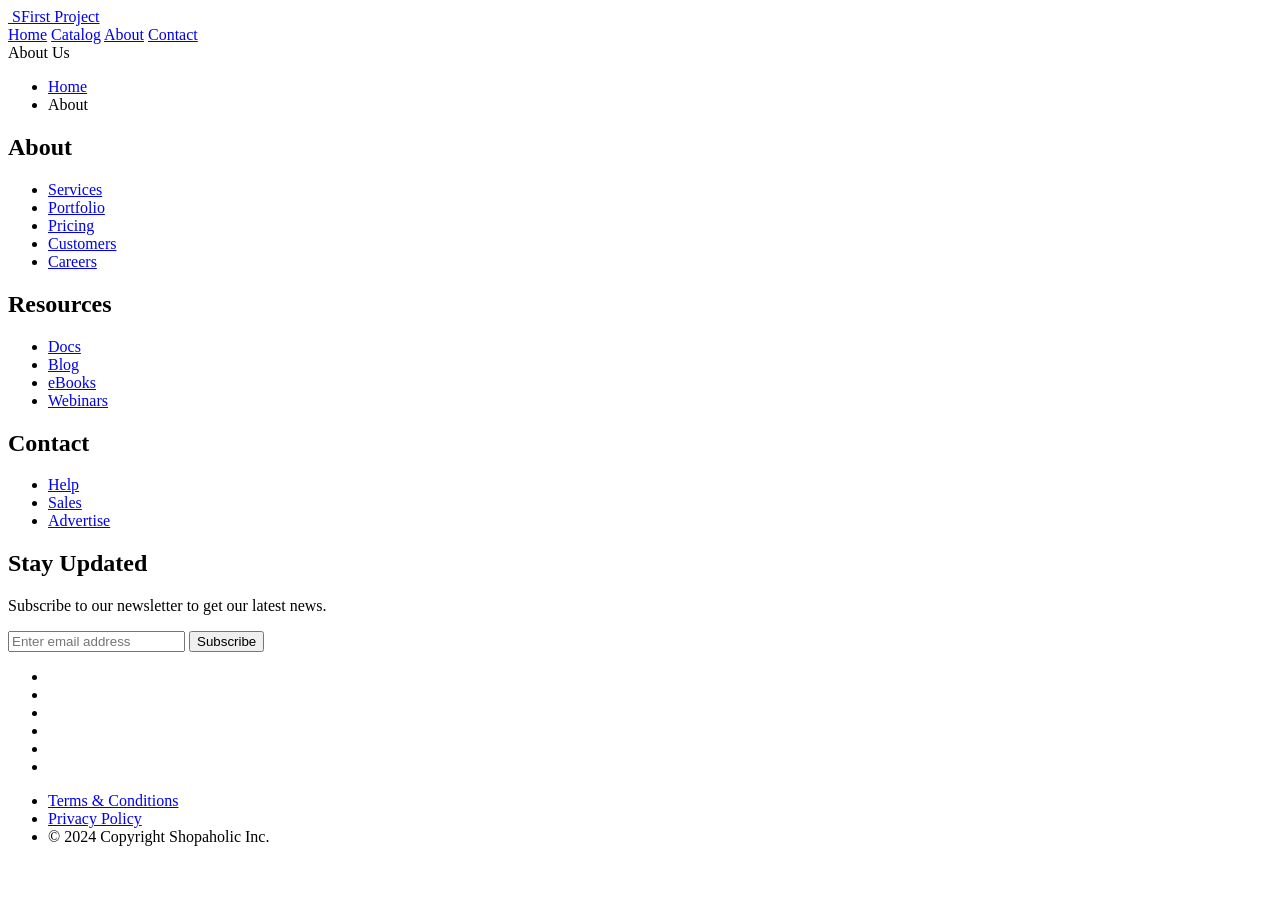
==== about.html @ 0fef4d09 "added unit 1" ====
<!DOCTYPE html>
<html lang="en">
<head>
    <meta charset="UTF-8">
    <meta name="viewport" content="width=device-width, initial-scale=1.0">
    <title>Document</title>
    <link href="css/main.css" rel="stylesheet">
</head>
<body>
    <header class="page-header">
        <a href="#!" class="brand fas fa-shopping-cart">&nbsp;SFirst Project</a>
        <nav class="navbar" id="navbar">
            <!-- navigation -->
            <a href="index.html">Home</a> 
            <a href="catalog.html">Catalog</a> 
            <a href="about.html">About</a> 
            <a href="contact.html">Contact</a> 
        </nav>
        <nav class="toolbar">
            <a href="#" class="far fa-heart"></a>
            <a href="#" class="fas fa-dolly-flatbed"></a>
            <a href="#" class="far fa-user"></a>
        </nav>
    </header> 
    <!-- breadcrumb -->
    <section class="bg-light mt-5">
      <div class="container py-5">
        <div class="breadcrumb-container">
          <div class="breadcrumb-title">About Us</div>
          
          <ul class="breadcrumb">
                <li class="breadcrumb-item"><a class="text-dark" href="index.html">Home</a></li>
                <li class="breadcrumb-item active">About</li>
          </ul>
          
        </div>
      </div>
    </section>

    <footer>
        <!-- Footer main -->
        <section class="footer-main">
          <div class="footer-main-item">
            <h2 class="footer-title">About</h2>
            <ul>
              <li><a href="#">Services</a></li>
              <li><a href="#">Portfolio</a></li>
              <li><a href="#">Pricing</a></li>
              <li><a href="#">Customers</a></li>
              <li><a href="#">Careers</a></li>
            </ul>
          </div>
          <div class="footer-main-item">
            <h2 class="footer-title">Resources</h2>
            <ul>
              <li><a href="#">Docs</a></li>
              <li><a href="#">Blog</a></li>
              <li><a href="#">eBooks</a></li>
              <li><a href="#">Webinars</a></li>
            </ul>
          </div>
          <div class="footer-main-item">
            <h2 class="footer-title">Contact</h2>
            <ul>
              <li><a href="#">Help</a></li>
              <li><a href="#">Sales</a></li>
              <li><a href="#">Advertise</a></li>
            </ul>
          </div>
          <div class="footer-main-item">
            <h2 class="footer-title">Stay Updated</h2>
            <p>Subscribe to our newsletter to get our latest news.</p>
            <form>
              <input type="email" name="email" placeholder="Enter email address">
              <input type="submit" value="Subscribe">
            </form>
          </div>
        </section>
      
        <!-- Footer social -->
        <section class="footer-social">
          <ul class="footer-social-list">
            <li><a href="#"><i class="fab fa-facebook"></i></a></li>
            <li><a href="#"><i class="fab fa-twitter"></i></a></li>
            <li><a href="#"><i class="fab fa-instagram"></i></a></li>
            <li><a href="#"><i class="fab fa-github"></i></a></li>
            <li><a href="#"><i class="fab fa-linkedin"></i></a></li>
            <li><a href="#"><i class="fab fa-youtube"></i></a></li>
          </ul>
        </section>
      
        <!-- Footer legal -->
        <section class="footer-legal">
          <ul class="footer-legal-list">
            <li><a href="#">Terms &amp; Conditions</a></li>
            <li><a href="#">Privacy Policy</a></li>
            <li>&copy; 2024 Copyright Shopaholic Inc.</li>
          </ul>
        </section>
        </footer>
</body>
</html>
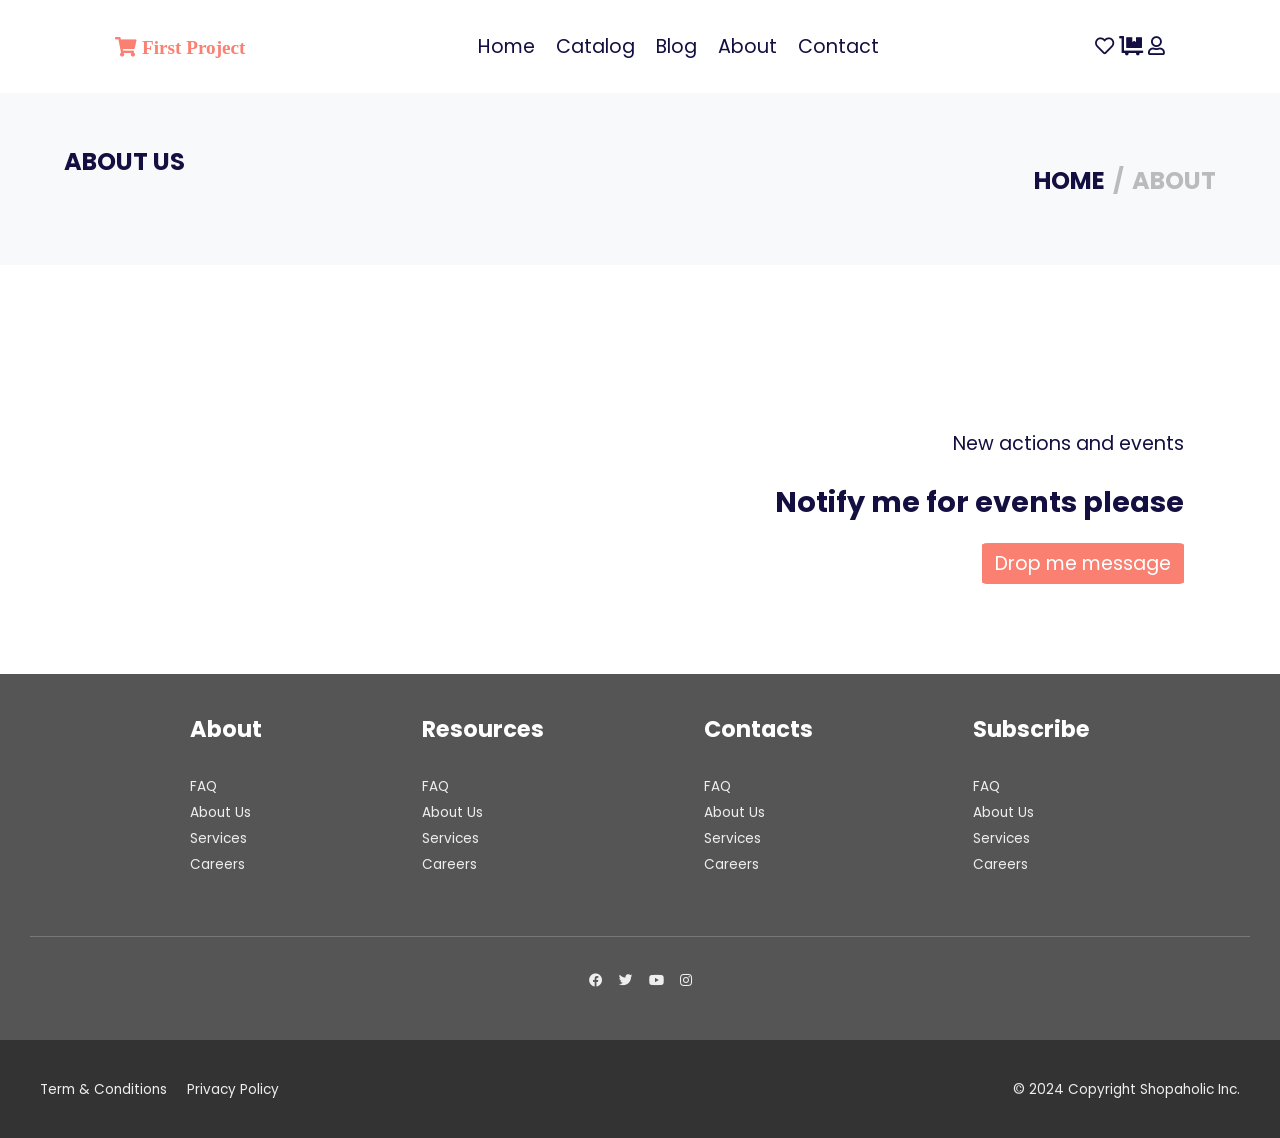
==== commit af44694e: "added unit 2" ====
--- a/about.html
+++ b/about.html
@@ -4,15 +4,16 @@
     <meta charset="UTF-8">
     <meta name="viewport" content="width=device-width, initial-scale=1.0">
     <title>Document</title>
-    <link href="css/main.css" rel="stylesheet">
+    <link href="main.css" rel="stylesheet">
 </head>
 <body>
     <header class="page-header">
-        <a href="#!" class="brand fas fa-shopping-cart">&nbsp;SFirst Project</a>
+        <a href="#!" class="brand fas fa-shopping-cart">&nbsp;First Project</a>
         <nav class="navbar" id="navbar">
             <!-- navigation -->
             <a href="index.html">Home</a> 
             <a href="catalog.html">Catalog</a> 
+            <a href="blog.html">Blog</a> 
             <a href="about.html">About</a> 
             <a href="contact.html">Contact</a> 
         </nav>
@@ -21,82 +22,86 @@
             <a href="#" class="fas fa-dolly-flatbed"></a>
             <a href="#" class="far fa-user"></a>
         </nav>
-    </header> 
-    <!-- breadcrumb -->
-    <section class="bg-light mt-5">
-      <div class="container py-5">
-        <div class="breadcrumb-container">
-          <div class="breadcrumb-title">About Us</div>
-          
-          <ul class="breadcrumb">
-                <li class="breadcrumb-item"><a class="text-dark" href="index.html">Home</a></li>
-                <li class="breadcrumb-item active">About</li>
-          </ul>
-          
+    </header>  
+
+    <section class="bg-light mb-3">
+        <div class="container py-5">
+            <div class="breadcrumb-container">
+                <div class="breadcrumb-title">About Us</div>
+                <ul class="breadcrum">
+                    <li class="breadcrumb-item"><a class="text-dark" href="index.html">Home</a></li>
+                    <li class="breadcrumb-item active">About</li>
+                </ul>
+            </div>
         </div>
-      </div>
     </section>
 
-    <footer>
-        <!-- Footer main -->
-        <section class="footer-main">
-          <div class="footer-main-item">
-            <h2 class="footer-title">About</h2>
-            <ul>
-              <li><a href="#">Services</a></li>
-              <li><a href="#">Portfolio</a></li>
-              <li><a href="#">Pricing</a></li>
-              <li><a href="#">Customers</a></li>
-              <li><a href="#">Careers</a></li>
+    <section class="divider bg-cover bg-center bg-attachment py-5 mt-5" style="background: url(images/divider-bg.jpg);">
+        <div class="container py-5 px-4 text-right">
+            <p>New actions and events</p>
+            <h2>Notify me for events please</h2>
+            <a href="" class="btn btn-primary">Drop me message</a>
+        </div>
+
+    </section>
+<footer class="">
+    <section class="footer-main">
+        <div class="footer-main-item">
+            <h3>About</h3>
+            <ul class="list-unstyled">
+                <li><a href="faq.html">FAQ</a></li>
+                <li><a href="about.html">About Us</a></li>
+                <li><a href="about.html">Services</a></li>
+                <li><a href="about.html">Careers</a></li>
             </ul>
-          </div>
-          <div class="footer-main-item">
-            <h2 class="footer-title">Resources</h2>
-            <ul>
-              <li><a href="#">Docs</a></li>
-              <li><a href="#">Blog</a></li>
-              <li><a href="#">eBooks</a></li>
-              <li><a href="#">Webinars</a></li>
+        </div>
+        <div class="footer-main-item">
+            <h3>Resources</h3>
+            <ul class="list-unstyled">
+                <li><a href="faq.html">FAQ</a></li>
+                <li><a href="about.html">About Us</a></li>
+                <li><a href="about.html">Services</a></li>
+                <li><a href="about.html">Careers</a></li>
             </ul>
-          </div>
-          <div class="footer-main-item">
-            <h2 class="footer-title">Contact</h2>
-            <ul>
-              <li><a href="#">Help</a></li>
-              <li><a href="#">Sales</a></li>
-              <li><a href="#">Advertise</a></li>
+        </div>
+        <div class="footer-main-item">
+            <h3>Contacts</h3>
+            <ul class="list-unstyled">
+                <li><a href="faq.html">FAQ</a></li>
+                <li><a href="about.html">About Us</a></li>
+                <li><a href="about.html">Services</a></li>
+                <li><a href="about.html">Careers</a></li>
             </ul>
-          </div>
-          <div class="footer-main-item">
-            <h2 class="footer-title">Stay Updated</h2>
-            <p>Subscribe to our newsletter to get our latest news.</p>
-            <form>
-              <input type="email" name="email" placeholder="Enter email address">
-              <input type="submit" value="Subscribe">
-            </form>
-          </div>
-        </section>
-      
-        <!-- Footer social -->
-        <section class="footer-social">
-          <ul class="footer-social-list">
+        </div>
+        <div class="footer-main-item">
+            <h3>Subscribe</h3>
+            <ul class="list-unstyled">
+                <li><a href="faq.html">FAQ</a></li>
+                <li><a href="about.html">About Us</a></li>
+                <li><a href="about.html">Services</a></li>
+                <li><a href="about.html">Careers</a></li>
+            </ul>
+        </div>
+    </section>
+    
+    <section class="footer-social">
+        <ul class="footer-social-list">
             <li><a href="#"><i class="fab fa-facebook"></i></a></li>
             <li><a href="#"><i class="fab fa-twitter"></i></a></li>
+            <li><a href="#"><i class="fab fa-youtube"></i></a></li>
             <li><a href="#"><i class="fab fa-instagram"></i></a></li>
-            <li><a href="#"><i class="fab fa-github"></i></a></li>
-            <li><a href="#"><i class="fab fa-linkedin"></i></a></li>
-            <li><a href="#"><i class="fab fa-youtube"></i></a></li>
-          </ul>
-        </section>
-      
-        <!-- Footer legal -->
-        <section class="footer-legal">
-          <ul class="footer-legal-list">
-            <li><a href="#">Terms &amp; Conditions</a></li>
+        </ul>
+    </section>
+    <section class="footer-legal">
+        <ul class="footer-legal-item">
+            <li><a href="#">Term &amp; Conditions</a></li>
             <li><a href="#">Privacy Policy</a></li>
-            <li>&copy; 2024 Copyright Shopaholic Inc.</li>
-          </ul>
-        </section>
-        </footer>
+            <li><a href="#">&copy; 2024 Copyright Shopaholic Inc.</a></li>
+            
+        </ul>
+    </section>
+    
+</footer>
+
 </body>
-</html>+</html>
--- a/main.css
+++ b/main.css
@@ -0,0 +1,1129 @@
+/* main.css */
+
+@import url('https://fonts.googleapis.com/css2?family=Libre+Franklin:ital,wght@0,600;0,700;1,400;1,700;1,800&family=Lora:ital,wght@0,400;0,500;0,600;0,700;1,400;1,500;1,600;1,700&family=Nunito:ital,wght@0,400;0,600;1,400&family=Poppins:ital,wght@0,100;0,300;0,400;0,500;0,600;1,100;1,300;1,400;1,500;1,600&family=Roboto:ital,wght@0,300;0,400;0,700;1,400;1,700&display=swap');
+
+@import url("https://cdnjs.cloudflare.com/ajax/libs/font-awesome/5.14.0/css/all.min.css");
+
+* {
+    box-sizing: border-box;
+}
+
+html {
+  --base-color: #130f40;
+  --active-color: salmon;
+  font-size: 16px;
+}
+
+body {
+    color: var(--base-color);
+    
+    font-family: 'Poppins', sans-serif; 
+    margin: 0;
+
+    font-size: 1.2rem;
+    position: relative;
+}
+
+h1, h2, h3 {
+    font-weight: 700;
+}
+
+h1 {
+    font-size: calc(1.45rem + 1.14vw);
+}
+
+
+.list-unstyled {
+    list-style: none;
+}
+
+.bg-dark {
+    background-color: #130f40;
+}
+.text-white {
+color: white;
+}
+
+
+.border {
+    border-style: solid;
+    border-width: 1px;
+}
+
+.hero {
+
+} 
+.bg-cover {
+    background-size: cover !important;
+}
+.bg-center {
+    background-position: center center !important;
+}
+
+.py-3 {
+    padding: 1rem 0;
+}
+
+.py-5 {
+    padding: 3rem 0;
+}
+.mt-5 {
+    margin-top: 3rem;
+}
+
+.px-4 {
+    padding-left: 2rem;
+    padding-right: 2rem;
+}
+
+.btn {
+    font-size: 1.2rem;
+    line-height: 1.5;
+    text-align: center;
+    text-decoration: none;
+    vertical-align: middle;
+    background-color: transparent;
+    border: 1px solid transparent;
+    padding: .375rem .75rem;
+}
+
+.btn-primary {
+    color: white;
+    background-color: salmon;
+    border-color: salmon;
+    border-radius: 5%;
+}
+
+.catalog header {
+    text-align: center;
+    font-size: 2.5rem;
+}
+
+header h2 span {
+    color: salmon;
+}
+
+/* layout */
+
+.container {
+  width: 90%;
+  margin: 0 auto;
+}
+
+.flex-container {
+    display: flex;
+    width: 100%;
+    align-items: center;
+    column-gap: 1rem;
+    flex-wrap: wrap;
+}
+
+.flex-container > * {
+    width: 100%;
+}
+
+
+
+@media (min-width: 768px) {
+    
+    .flex-container {
+        width: 100%;
+    }
+
+    .flex-container > * {
+        width: calc((100% - 2rem) / 3);
+    }
+
+}
+
+/* footer */
+
+footer {
+    width: 100%;
+    background-color: #555;
+    color: #bbb;
+    line-height: 1.5rem;
+}
+
+footer ul {
+    padding-left: 0;
+    list-style: none;
+}
+
+
+footer a {
+    color: #eee;
+    font-size: .85rem;
+    text-decoration: none;
+}
+
+footer h3 {
+    color: #fff;
+    padding-bottom: .625rem;
+}
+
+.footer-main {
+    display: flex;
+    flex-wrap: wrap;
+    padding: 1.25rem 1.875rem;
+}
+
+@media (min-width: 29.82rem) {
+    .footer-main {
+        justify-content: space-evenly;
+    }
+}
+
+.footer-main-ityem {
+    padding: 1.25rem;
+    min-width: 12.5rem;
+}
+
+.footer-social {
+    padding: 0 1.875rem 1.25rem;
+}
+.footer-social-list {
+    display: flex;
+    justify-content: center;
+    border-top: 1px #777 solid;
+    padding-top: 1.25rem;
+}
+.footer-social-list li {
+    margin: .5rem;
+    font-size: 1.4rem;
+}
+
+.footer-legal {
+    padding: .9375rem 1.875rem;
+    background-color: #333;
+}
+.footer-legal-item {
+    width: 100%;
+    display: flex;
+    flex-wrap: wrap;
+}
+.footer-legal-item li {
+    margin: .125rem .625rem;
+    white-space: nowrap;
+}
+
+footer form {
+    display: flex;
+    flex-wrap: wrap;
+}
+footer input[type="email"] {
+    border: 0;
+    padding: .625rem .9375rem;
+    margin-top: .315rem;
+}
+
+footer input[type="submit"] {
+    background-color: var(--active-color);
+    color: white;
+    border: 0;
+    padding: .625rem .9375rem;
+    margin-top: .315rem;
+}
+
+footer input[type="submit"]:hover {
+    background-color: white;
+    color: var(--active-color);
+    border: var(--active-color) 1px solid;
+}
+
+footer input[type="submit"]:hover > input[type="email"] {
+    border: var(--active-color) 1px solid;
+}
+
+.footer-legal-item li:nth-last-child(2) {
+    flex: 1;
+}
+
+.footer-social-list li a:hover {
+    color: var(--active-color);
+}
+
+footer ul.list-unstyled a:hover {
+    color: white;
+    font-weight: 600;
+} 
+/* navigation */
+
+
+.page-header {
+    background-color: white;
+    padding: 2rem 9%;
+    display: flex;
+    align-items: center;
+    justify-content: space-between;
+
+    position: fixed;
+    top: 0;
+    left: 0;
+    right: 0;
+    z-index: 1000;
+
+}
+
+.page-header a {
+    font-size: 1.2rem;
+    color: var(--base-color);
+    /* font-weight: bolder; */
+    text-decoration: none;
+}
+.page-header .navbar a {
+    margin-left: 1rem;
+}
+.navbar a{
+    position: relative;
+}
+
+.navbar a:hover, .toolbar a:hover {
+    color: var(--active-color);
+}
+
+.navbar a::after {
+    content: '';
+    position: absolute;
+    bottom: 0;
+    left: 0;
+    width: 0%;
+    border-bottom: 2px solid var(--active-color);
+    transition:linear .4s;
+}
+.navbar a:hover::after {
+    width: 100%;
+}
+.brand {
+    color: var(--active-color) !important;
+}
+
+
+#toggler, .page-header label {
+    display: none;
+}
+
+
+
+@media (max-width: 47rem) {
+    .page-header label {
+        display: inline-block;
+    }
+    .page-header {
+        display: flex;
+        justify-content: space-between !important; 
+    }    
+    .navbar{
+        position: absolute;
+        left: 0;
+        right: 0;
+        top: 99%;
+        background-color: white;
+        clip-path: polygon(0 0, 100% 0, 100% 0, 0 0);
+    }
+    .navbar a {
+        display: block;
+        margin: .5rem;
+    }
+    #toggler:checked ~ nav.navbar{
+        clip-path: polygon(0 0, 100% 0, 100% 100%, 0 100%);
+    }
+}
+
+#toggler {
+    display: none;
+}
+
+
+.text-right {
+    text-align: right;
+}
+ 
+.bg-attachment {
+    background-attachment: fixed !important;
+}
+
+.content {
+    text-align: center;
+    margin: 0;
+    padding: 0;
+}
+
+.content strong {
+    color: var(--base-color);
+}
+
+.content .price {
+    font-size: 1.5rem;
+    color: var(--active-color);
+}
+.image {
+    height: 30rem;
+    overflow: hidden;
+}
+
+.image img {
+    width: 100%;
+    object-fit: cover;
+}
+
+
+.product .icons {
+    position: absolute;
+    top: 1rem;
+    right: 2rem;
+    z-index: -10;
+}
+ 
+.product .icons a {
+    display: block;
+    width: 4rem;
+    height: 4rem;
+    font-size: 2rem;
+    background-color: #fff;
+    color: var(--base-color);
+    text-align: center;
+    text-decoration: none;
+    line-height: 4rem;
+    margin: 0;
+}
+
+.product:hover .icons {
+    z-index: 10;
+}
+
+.image img, .icons, ,icons a {
+    transition: ease .3s;
+}
+
+.product:hover .image img {
+    transform: scale(1.1);
+    /* transform:rotate(45deg); */
+    filter: brightness(90%);
+}
+
+.product .icons a:hover {
+    color: #fff;
+    background-color: var(--active-color);
+} 
+/* breafcrumbs */
+
+.breadcrumb-container {
+    display: flex;
+    padding-top: 3rem;
+    margin-top: 3rem;
+    justify-content: space-between;
+}
+
+.bg-light {
+    background-color: rgb(248, 249, 250);
+}
+
+.breadcrumb-title, .breadcrumb-item {
+    font-weight: 700;
+    text-transform: uppercase;
+    font-size: 1.5rem;
+}
+
+.breadcrum {
+    display: flex;
+    list-style: none;
+    padding: 0;
+}
+
+.breadcrumb-item+.breadcrumb-item {
+    padding-left: .5rem;
+}
+
+.breadcrumb-item+.breadcrumb-item::before {
+    content: '/';
+    padding-right: .5rem;
+}
+
+.breadcrumb-item.active {
+    color: #bbb;
+}
+
+.breadcrumb-item a {
+    color: var(--base-color);
+    text-decoration: none;
+}
+
+/* contacts */
+
+.contact-container {
+    display: grid;
+    /* border: red 1px solid; */
+    gap:1rem;
+}
+
+.contact-header {
+    /* border: gold 1px solid; */
+    grid-row: 1;
+    grid-column: 1 / 4;
+}
+
+.contact-main {
+    grid-column: 1 / 3;
+    grid-row: 2 / 3;
+    /* border: green 1px solid; */
+}
+
+.contact-sidebar {
+    border: blue 1px solid;
+    grid-column: 3 / 4;
+    grid-row: 2 / 3;
+}
+
+.contact-footer {
+    /* border: magenta 1px solid; */
+    grid-column: 1 / 4;
+    grid-row: 4;
+}
+
+@media (max-width: 768px) {
+    .contact-main {
+        grid-column: 1 / 4;
+        grid-row: 2;
+    }
+    .contact-sidebar {
+        grid-column: 1 / 4;
+        grid-row: 3;
+    }
+}
+
+
+
+.product-container {
+    /* position: relative; */
+    display: grid;
+    gap: 1rem;
+    grid-template-columns: repeat(auto-fit, minmax(25rem, 1fr));
+}
+
+.product {
+    position: relative;
+}
+
+.badge {
+    display: inline-block;
+    padding: .35rem .65rem;
+    text-align: center;
+    vertical-align: baseline;
+}
+
+
+.bg-sale {
+    background-color: red;
+}
+
+.bg-new {
+    background-color: green;
+}
+
+
+.bg-sold {
+    background-color: gray;
+}
+.product .badge {
+    position: absolute;
+    top: 0;
+    left: 0;
+    z-index: 10;
+}
+
+
+.catalog-container {
+    display: grid;
+}
+
+.catalog-container main {
+    grid-column: 4 / 12;
+    /* grid-row: 1; */
+    border: green 1px solid;
+}
+
+.catalog-container aside {
+    border: blue 1px solid;
+    grid-column: 1 / 3;
+    /* grid-row: 1; */
+}
+
+
+@media (max-width: 768px) {
+    .catalog-container {
+        display: block;
+    }
+    .catalog-container main {
+
+       width: 100%;
+    }
+    .catalog-container aside {
+
+        width: 100%;
+    }
+}
+
+.svg-icon {
+    width: 32px;
+    height: 32px;
+    vertical-align: text-bottom;
+    stroke: currentColor;
+    stroke-width: 0ch3;
+}
+
+.svg-icon {
+    width: 32px;
+    height: 32px;
+    vertical-align: text-bottom;
+    stroke: currentColor;
+    stroke-width: 3;
+}
+
+.svg-icon-big {
+    width: 48px;
+    height: 48px;
+    vertical-align: text-bottom;
+    stroke: var(--active-color);
+    stroke-width: 3;
+}
+
+/* cart */
+
+.cart-wrapper {
+    display: grid;
+    gap: 1rem;
+    grid-template-columns: 1fr;
+    grid-template-areas: 'm' 's' 'f';
+    grid-auto-rows: minmax(100px, auto);
+}
+
+@media (min-width: 500px) {
+    .cart-wrapper {
+        grid-template-columns: repeat(12, 1fr);
+        grid-template-areas: 
+        "m m m m m m m m m m m m"
+        "s s s s s s s s s s s s"
+        "f f f f f f f f f f f f "
+        ;
+    }
+}
+
+@media (min-width: 768px) {
+    .cart-wrapper {
+        grid-template-areas: 
+        "m m m m m m m m m s s s"
+        "f f f f f f f f f f f f "
+        ;
+    }
+}
+
+.cart-content {
+    grid-area: m;
+    border: red solid 1px;
+}
+
+
+.cart-sidebar {
+    grid-area: s;
+    border: green solid 1px;
+}
+
+
+.cart-footer {
+    grid-area: f;
+    border: magenta solid 1px;
+}
+
+
+table {
+    border-collapse: collapse;
+}
+
+.table-responsive {
+    width: 100%;
+    overflow-x: auto;
+}
+
+.table {
+    width: 100%;
+    text-align: start;
+    margin-bottom: 1rem;
+    vertical-align: top;
+}
+
+.table thead {
+    background-color: #f7f7f7;
+    vertical-align: bottom;
+}
+
+.table tr {
+    display: flex;
+    align-items: center;
+    justify-content: space-between;
+}
+
+.align-middle {
+    vertical-align: middle !important;
+}
+
+.table td {
+    padding: .5rem .5rem 0 0;
+}
+
+.table td:nth-child(2), .table th:nth-child(2) {
+    flex: .5;
+}
+
+.remove {
+    width: 28px;
+    height: 28px;
+    padding: .4rem;
+    color: var(--active-color);
+}
+
+.amount::before {
+    content: '$';
+}
+
+
+
+.form-control {
+    display: block;
+    width: 100%;
+    padding: .5rem 1rem;
+    line-height: 1.5;
+    background-color: #fff;
+    border: 1px solid #bbb;
+    transition: border-color .15s ease-in-out, box-shadow .15s ease-in-out;
+
+}
+
+.input-group {
+    display: flex;
+    flex-wrap: wrap;
+}
+
+.input-group div {
+    flex: 1;
+}
+
+.form-control:focus {
+    background-color: #eed8a5;
+    border-color: #f00;
+    box-shadow: 0 0 0 .25rem rgba(220, 177, 74, .25);
+}
+.form-control::placeholder {
+    /* opacity: 1; */
+}
+
+.text-center {
+    text-align: center;
+}
+
+/* carousel */
+
+.carousel {
+    display: flex;
+    align-items: center;
+    background-color: white;
+    justify-content: center;
+}
+
+.slider {
+    height: 100px;
+    margin: auto;
+    overflow: hidden;
+    position: relative;
+    width: 960px;
+    box-shadow: 0 10px 20px -5px rgba(0, 0, 0, .125);
+}
+
+.category-item {
+    display: block;
+    position: relative;
+    
+}
+
+.category-item-title {
+    display: inline-block;
+    background-color: white;
+    font-size: .8rem;
+    text-transform: uppercase;
+    letter-spacing: .07em;
+    position: absolute;
+    top: 50%;
+    left: 50%;
+    color: #333;
+    transform: translate(-50%, -50%);
+    padding: .5em 1em;
+}
+
+.slide-track {
+    width: calc(250px * 14);
+    display: flex;
+    animation: carousel 40s infinite linear;
+}
+
+.slide img {
+    display: block;
+    height: 100px;
+    width: 250px;
+    object-fit: cover;
+}
+
+@keyframes carousel {
+    0% {
+        transform: translateX(0);
+    }
+
+    100% {
+        transform: translateX(calc(-250px * 7));
+    }
+}
+
+.slider::before, .slider::after {
+    content: '';
+    height: 100%;
+    width: 200px;
+    z-index: 2;
+    position: absolute;
+    background: linear-gradient(to right, white 0%, rgba(255, 255, 255, 0) 100%);
+}
+
+.slider::before {
+    left: 0;
+    top: 0;
+}
+
+.slider::after {
+    right: 0;
+    top: 0;
+    transform: rotateZ(180deg);
+}
+
+/* blog */
+.container-blog {
+    display: flex;
+    gap: 1rem;
+}
+
+.container-blog img {
+    width: 100%;
+    height: 100%;
+    object-fit: cover;
+}
+
+.container-blog aside {
+    border-left: 1px dotted #ccc;
+    padding: .5rem 1rem;
+    flex: 1;
+}
+
+.container-blog main{
+    padding: .5rem;
+    flex: 3;
+}
+
+.container-blog main,
+.container-blog .sidebar {
+    container-type: inline-size;
+    container-name: sidebar;
+}
+
+.card {
+    display: flex;
+    flex-wrap: row;
+    border: 1px #ccc dotted;
+}
+
+.card-body {
+    flex: 1 1 auto;
+    padding: 1rem;
+}
+
+.card-header {
+    max-width: 500px;
+    padding: 1rem;
+    margin: 0;
+}
+
+@container sidebar (max-width:45rem) {
+    .card {
+        flex-direction: column;
+    }
+    .card-header {
+        width: 100%;
+    }
+}
+
+@media (max-width: 45rem) {
+    .container-blog {
+        flex-wrap: wrap;
+        flex-direction: row;
+    }
+
+    .container-blog main, .container-blog aside {
+        flex: auto;
+        width: 100%;
+    }
+}
+
+.card-body p {
+    font-size: clamp(.9rem, .5cqi + 1rem, 1.5rem);
+}
+
+.card-body h3 {
+    font-size: clamp(1.25rem, 3cqi + 1rem, 2.5rem);
+}
+
+/* modal */
+
+.modal {
+    position: fixed;
+    top: 0;
+    right: 0;
+    left: 0;
+    bottom: 0;
+    width: 100%;
+    height: 100%;
+    margin: auto;
+
+    transition: all .4s;
+    overflow-y: auto;
+    overflow-x: hidden;
+    max-width: 50%;
+
+    opacity: 0;
+    visibility: hidden;
+    pointer-events: none;
+}
+
+.modal-dialog {
+    width: 100%;
+    position: absolute;
+    top: 50%;
+    left: 50%;
+    transform: translate(-50%, -40%);
+    padding: .5rem 1rem;
+    background-color: white;
+    border-radius: 1rem;
+    border: 1px solid rgba(0, 0, 0, .5);
+}
+
+.modal-body {
+    display: flex;
+    width: 100%;
+}
+
+.modal-body main {
+    flex: 1;
+    padding: .5rem;
+    width: 100%;
+}
+
+.modal-body aside {
+    flex: 1;
+    padding: .5rem;
+    width: 100%;
+}
+
+.modal-body aside img {
+    max-width: 100%;
+    object-fit: cover;
+}
+
+.info-container {
+    display: grid;
+    gap: 1rem;
+}
+
+.info-header {
+    grid-column: 1 / 3;
+    grid-row: 1;
+}
+
+.info-price {
+    grid-column: 1 / 2;
+    grid-row: 2;
+}
+
+.info-shipping {
+    grid-column: 2 / 3;
+    grid-row: 2;
+}
+
+.info-qty {
+    grid-column: 1 / 3;
+    grid-row: 3;
+}
+
+.info-butoon {
+    grid-column: 1 / 3;
+    grid-row: 4;
+}
+.info-description {
+    grid-column: 1 / 3;
+    grid-row: 5;
+}
+
+.info-qty input[type='number'] {
+    max-width: 3.5rem;
+    height: 2.5rem;
+    border: 1px dotted lightgoldenrodyellow;
+}
+
+.info-qty input:in-range {
+    background-color: rgba(0, 255, 0, .25);
+}
+
+.info-qty input:out-of-range {
+    background-color: rgba(255, 0, 0, .25);
+    border-color: #f00;
+}
+
+.info-butoon a.btn {
+    display: inline-block;
+    padding: .5rem 1.2rem;
+    font-size: 1.2rem;
+    letter-spacing: 1px;
+    text-decoration: none;
+    border-radius: 30px;
+    color: white;
+    border: 1px solid white;
+    box-shadow: inset 0 0 0 0 white;
+    transition: .4s;
+}
+
+.info-butoon a.btn-submit {
+    width: 100%;
+    margin-top: 5px;
+    color: var(--active-color);
+    font-size: 1.4rem;
+    background: transparent;
+    border: 1px solid salmon;
+    box-shadow: inset 0 0 0 0 salmon;
+    border-radius: 30px;
+}
+
+.info-butoon a.btn-submit:hover {
+    color: white;
+    box-shadow: inset 260px 0 0 0 salmon;
+}
+
+.close {
+    position: absolute;
+    right: 1rem;
+    top: 1rem;
+    width: 24px;
+    height: 24px;
+    border-radius: 24px;
+    border: gray 1px solid;
+    transition: all .5s ease-out;
+    z-index: 10;
+    text-align: center;
+}
+
+.close:hover {
+    background-color: salmon;
+    border-color: salmon;
+    color: white;
+}
+
+.modal:target {
+    visibility: visible;
+    opacity: 1;
+    pointer-events: auto;
+}
+
+/* dialog */
+
+#login {
+    z-index: 10;
+    width: 100%;
+    position: absolute;
+    top: 50%;
+    left: 50%;
+    transform: translate(-50%, -50%);
+    background-color: white;
+    border: 1px solid rgba(0, 0, 0, .5);
+    overflow-x: hidden;
+    overflow-y: auto;
+    max-width: 50%;
+}
+
+
+.login-container {
+    display: flex;
+}
+
+.login-container h2 {
+    margin: 0 0 1rem 0;
+    font-size: 2rem;
+    font-weight: 700;
+}
+
+.login-container p {
+    margin: 0 0 20px 0;
+    font-size: 1.1rem;
+    line-height: 1.4;
+}
+
+.login-container main {
+    flex: 1;
+    padding: 1rem 1.5rem;
+}
+
+.login-text {
+    position: relative;
+    width: 100%;
+    color: white;
+    padding: 1rem 1.5rem;
+}
+.login-text .btn {
+   display:inline-block ;
+   padding: .5rem 1.2rem;
+   font-size: 1.2rem;
+   letter-spacing: 1px;
+   text-decoration: none;
+   border-radius: 30px;
+   color: white;
+   border: 1px solid white;
+   box-shadow: inset 0 0 0 0 white;
+   transition: .4s;
+}
+
+.login-text .btn:hover {
+    color: salmon;
+    box-shadow: inset 150px 0 0 0 white;
+}
+.login-container aside {
+    flex: 1;
+
+    clip-path: polygon(0 0, 0 100%, 100% 0 );
+    background: linear-gradient(to right bottom, salmon 0%, white 100%);
+}
+
+.login-form {
+    position: relative;
+    width: 100%;
+}
+
+.login-form label {
+    display: block;
+    width: 100%;
+    margin-bottom: 2px;
+}
+
+.login-form input {
+    display: block;
+    width: 100%;
+    height: 3rem;
+    padding: 0 1rem;
+    border: 1px solid #ccc;
+    border-radius: 30px;
+}
+
+.login-form input:focus {
+    border-color: #f00;
+}
